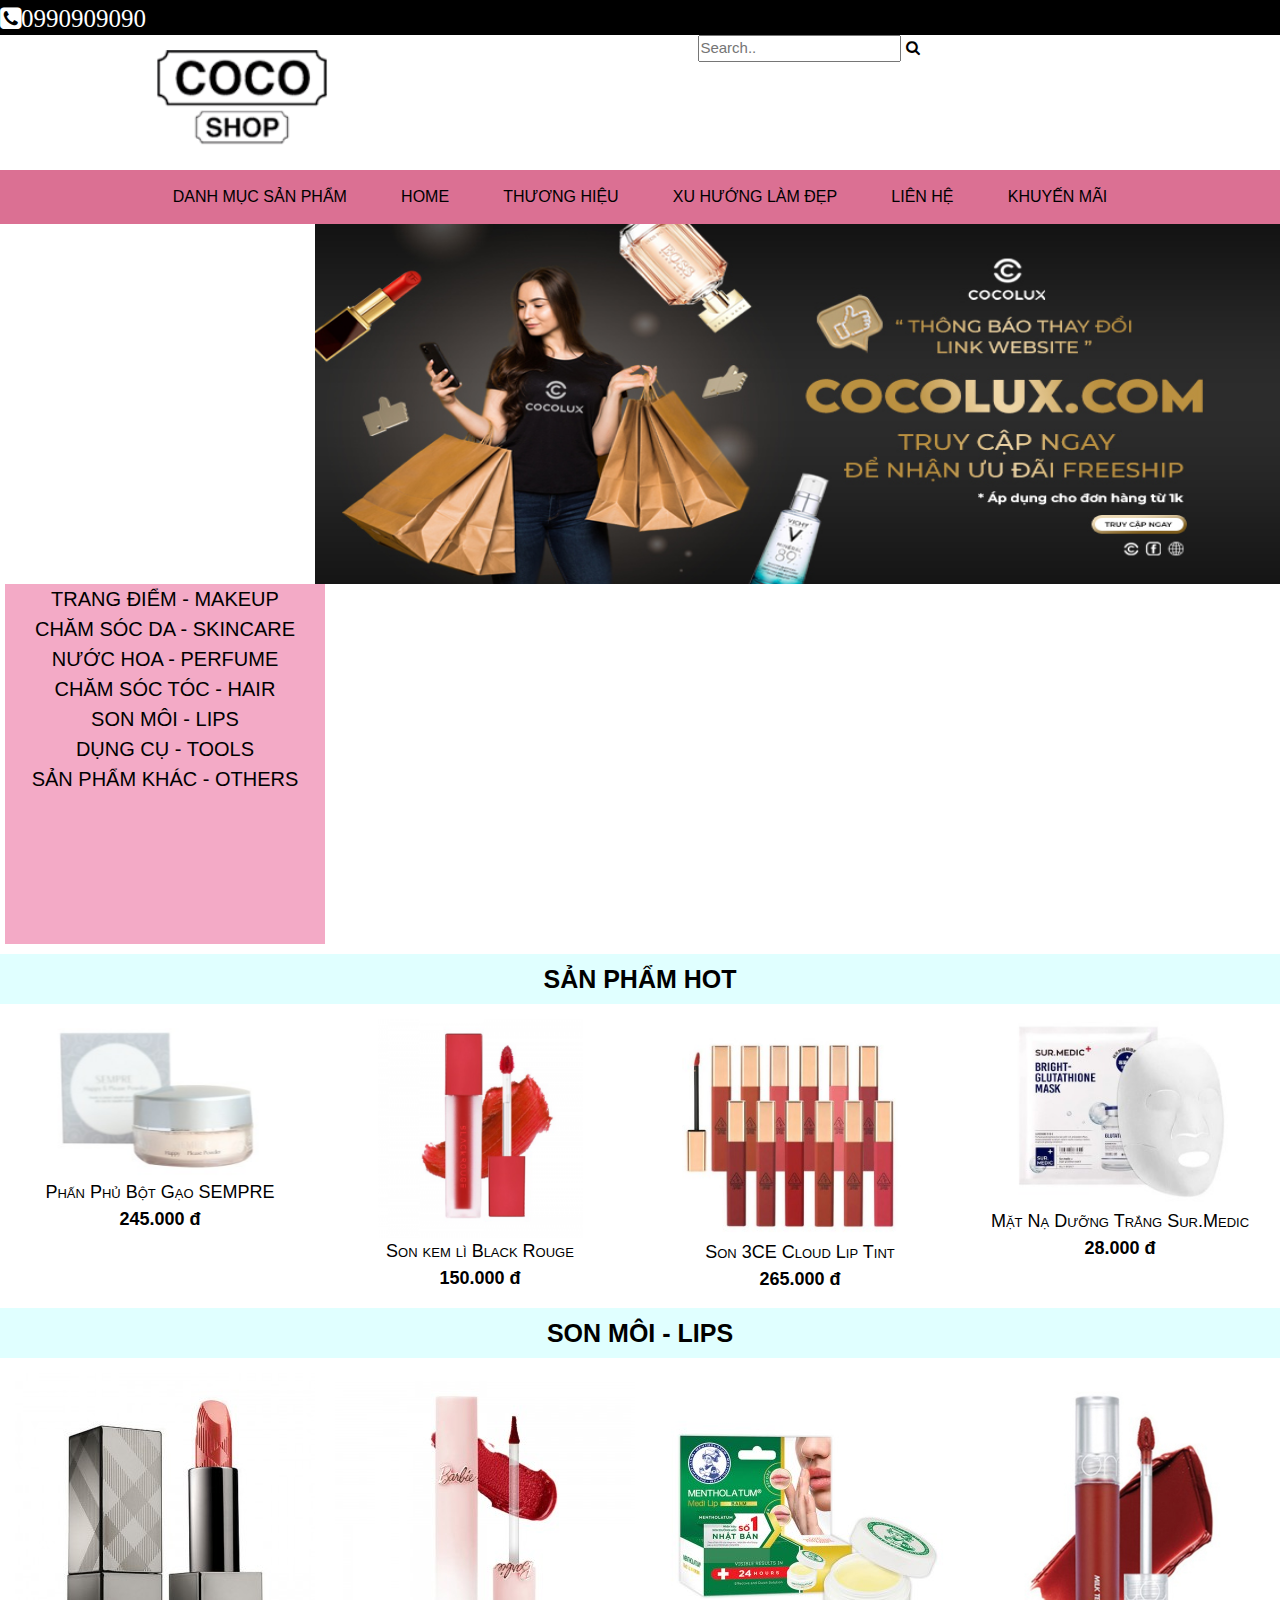
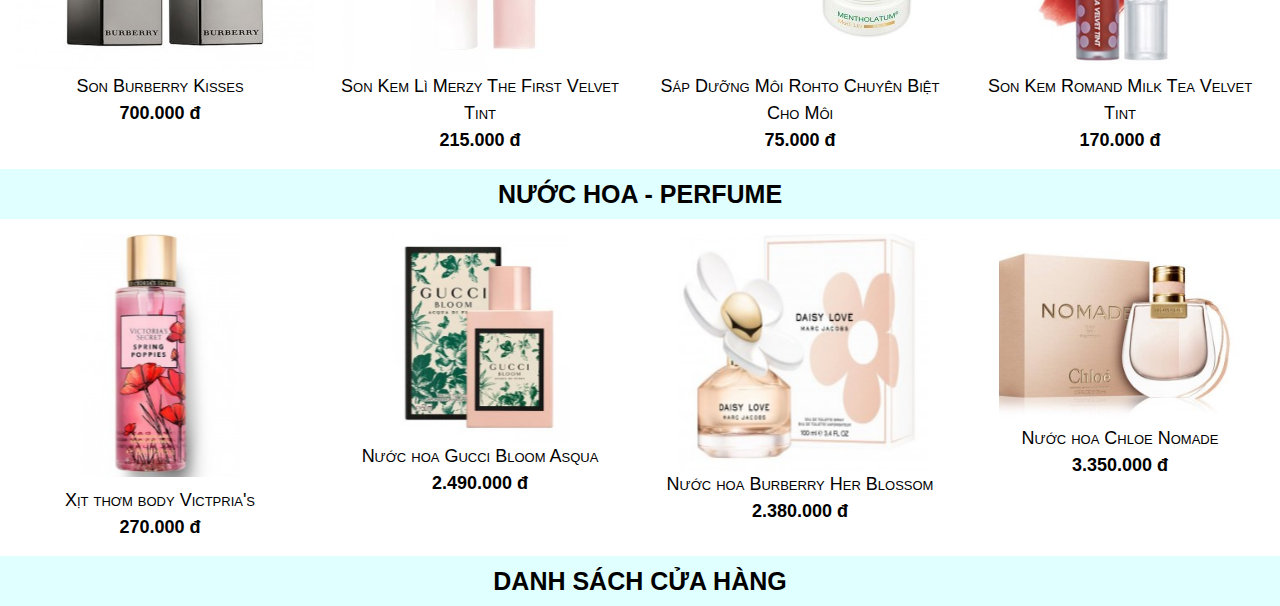
==== index.html @ 37c0e75b "first commit" ====
<!DOCTYPE html>
<html>
    <head>
        <meta charset="utf-8">
        <title>texthu1</title>
        <link rel="stylesheet" href="css/demo.css">
        <link rel="stylesheet" href="https://www.w3schools.com/w3css/4/w3.css">
        <link rel="stylesheet" href="https://cdnjs.cloudflare.com/ajax/libs/font-awesome/4.7.0/css/font-awesome.min.css">
    </head>
    <body>
        <div class="container ">
            <header>
                <div class="htop">
                    <div class="phone">
                        <i class="fa fa-phone-square pred">0990909090</i>
                    </div>
                        
                </div>
                <div class="hhome">
                    <div class="logo">
                        <a href="index.html"><img src="img/logohead-min.png"></a>
                       
                    </div>
                    <div id="search" class="item-cha">
                        <form action="">
                            <input type="text" placeholder="Search.." name="search">
                            <label for="search"><a href="#"><i class="fas fa fa-search"></i></a></label>
                        </form>
                    </div>
                    <div class="find"></div>
                </div>
                
            </header>
                <nav>
                    <div class="menu">
                        <ul class="hmenu">
                            <li><a href="#">DANH MỤC SẢN PHẨM</a></li>
                            <li><a href="#">HOME</a></li>
                            <li><a href="thuonghieu.html">THƯƠNG HIỆU</a></li>
                            <li><a href="xuhuong.html">XU HƯỚNG LÀM ĐẸP</a></li>
                            <li><a href="lienhe.html">LIÊN HỆ</a></li>
                            <li><a href="#">KHUYẾN MÃI</a></li>
                        </ul>
                    </div>
                </nav>
                <aside>
                    
                    
                    <div class="col_4">
                        <img src="img/coco (1).jpg" alt="">
                        <ul class="vmenu">
                            <li><a href="#" >TRANG ĐIỂM - MAKEUP</a><br>
                                <ul class="sub-menu">
                                    <li><a href="kem.html">Kem Lót</a></li>
                                    <li><a href="phannuoc.html">Phấn Nước</a></li>
                                    <li><a href="#">Phấn Phủ</a></li>
                                    <li><a href="#">Kẻ Mắt</a></li>
                                </ul>
                            </li>
                            <li><a href="#" >CHĂM SÓC DA - SKINCARE</a><br>
                                <ul class="sub-menu">
                                    <li><a href="#">Tẩy Trang</a></li>
                                    <li><a href="#">Tẩy Da Chết</a></li>
                                    <li><a href="#">Sữa Dưỡng </a></li>
                                    <li><a href="#">Kem Dưỡng</a></li>
                                    <li><a href="#">Kem Mắt</a></li>
                                    <li><a href="#">Mặt Nạ</a></li>
                                </ul>
                            </li>
                            <li><a href="#" >NƯỚC HOA - PERFUME</a><br>
                                <ul class="sub-menu">
                                    <li><a href="#">Nước Hoa Vùng Kính</a></li>
                                    <li><a href="#">Nước Hoa baby</a></li>

                                </ul>
                            </li>
                            <li><a href="#" >CHĂM SÓC TÓC - HAIR</a><br>
                                <ul class="sub-menu">
                                    <li><a href="#">Thuốc Nhuộm Tóc</a></li>
                                    <li><a href="#">Dầu Gọi/ Xả</a></li>
                                    <li><a href="#">Dưỡng Tóc</a></li>
                                    <li><a href="#">Ủ Tóc</a></li>
                                </ul>
                            </li>
                            <li><a href="#" >SON MÔI - LIPS</a><br>
                                <ul class="sub-menu">
                                    <li><a href="#">Son Dưỡng</a></li>
                                    <li><a href="#">Son Kem</a></li>
                                    <li><a href="#">Son Thỏi</a></li>
                                    <li><a href="#">Sản Phẩm Dưỡng Môi</a></li>
                                </ul>
                            </li>
                            <li><a href="#" >DỤNG CỤ - TOOLS</a><br>
                                <ul class="sub-menu">
                                    <li><a href="#">Mi Gỉa</a></li>
                                    <li><a href="#">Bông Tẩy Trang</a></li>
                                    <li><a href="#">Cọ Trang Điểm</a></li>
                                    <li><a href="#">Giấy Thấm Dầu</a></li>
                                </ul>
                            </li>
                            <li><a href="#" >SẢN PHẨM KHÁC - OTHERS</a>
                                <ul class="sub-menu">
                                    <li><a href="#">Kem Đánh Răng</a></li>
                                    <li><a href="#">Trà Giam Cân</a></li>
                                </ul>
                            </li>
                        </ul>
                    </div>
                </aside>
                <article></article> 
                <footer>SẢN PHẨM HOT </footer>
                <div class="column">
                    <div class="san-pham">
                        <img src="img/hinh3.PNG">
                        <div class="ten">Phấn Phủ Bột Gạo SEMPRE</div>
                        <div class="gia"> 245.000 đ
                        </div>
                    </div>
                </div>

                <div class="column">
                    <div class="san-pham">
                        <img src="img/hinh4.PNG">
                        <div class="ten">Son kem lì Black Rouge</div>
                        <div class="gia"> 150.000 đ
                        </div>
                    </div>
                </div>

                <div class="column">
                    <div class="san-pham">
                        <img src="img/hinh5.PNG">
                        <div class="ten">Son 3CE Cloud Lip Tint</div>
                        <div class="gia"> 265.000 đ
                        </div>
                    </div>
                </div>

                <div class="column">
                    <div class="san-pham">
                        <img src="img/hinh6.PNG">
                        <div class="ten">Mặt Nạ Dưỡng Trắng Sur.Medic</div>
                        <div class="gia"> 28.000 đ
                        </div>
                    </div>
                </div>
            
            <footer>SON MÔI - LIPS</footer>
            <div class="box1">
                <div class="san-pham">
                    <img src="img/T1.jpg">
                    <div class="ten">Son Burberry Kisses</div>
                    <div class="gia"> 700.000 đ
                    </div>
                </div>
            </div>

            <div class="box1">
                <div class="san-pham">
                    <img src="img/T2.jpg">
                    <div class="ten">Son Kem Lì Merzy The First Velvet Tint</div>
                    <div class="gia"> 215.000 đ
                    </div>
                </div>
            </div>
                
            <div class="box1">
                <div class="san-pham">
                    <img src="img/T3.jpg">
                    <div class="ten">Sáp Dưỡng Môi Rohto Chuyên Biệt Cho Môi</div>
                    <div class="gia"> 75.000 đ
                    </div>
                </div>
            </div>

            <div class="box1">
                <div class="san-pham">
                    <img src="img/T4.jpg">
                    <div class="ten">Son Kem Romand Milk Tea Velvet Tint</div>
                    <div class="gia"> 170.000 đ
                    </div>
                </div>
            </div>
            <footer>NƯỚC HOA - PERFUME </footer>
            <div class="box1">
                <div class="san-pham">
                    <img src="img/t1.PNG">
                    <div class="ten">Xịt thơm body Victpria's</div>
                    <div class="gia"> 270.000 đ
                    </div>
                </div>
            </div>

            <div class="box1">
                <div class="san-pham">
                    <img src="img/t2.PNG">
                    <div class="ten">Nước hoa Gucci Bloom Asqua</div>
                    <div class="gia"> 2.490.000 đ
                    </div>
                </div>
            </div>

            <div class="box1">
                <div class="san-pham">
                    <img src="img/t3.PNG">
                    <div class="ten">Nước hoa Burberry Her Blossom</div>
                    <div class="gia"> 2.380.000 đ
                    </div>
                </div>
            </div>

            <div class="box1">
                <div class="san-pham">
                    <img src="img/t4.PNG">
                    <div class="ten">Nước hoa Chloe Nomade</div>
                    <div class="gia"> 3.350.000 đ
                    </div>
                </div>
            </div>
                     
               
            <footer>DANH SÁCH CỬA HÀNG </footer>


        </div>
    </body>
</html>
---- css/demo.css ----
*{
    padding: 0px;
    margin: 0px;
}
.container{
    min-height: 2000px;
    max-width: 1300px;
    text-align: center;
    margin: 0 auto;
    background-color: white;
}

.hmenu{
    list-style: none;
    background-color: palevioletred;
}
.hmenu>li{
    display: inline-block;
    margin: 0 10px;
    position: relative;
}
.hmenu>li>a{
    text-decoration: none;
    font-size: 12pt;
    color: black;
    display: block;
    padding: 15px;
}
.hhome>.logo{
    width: 15%;
    height: 0px;
    margin: 15px 0px 0px;
    float: left;
}
.hhome>.logo img{
    width: 90%;
}
   
header{
    width: 100%;
    height: 170px;
    float: left;
}
.htop{
    width: 100%;
    height: 35px;
    background-color: black;
}
.htop>.phone{
    color: white;
    float: left;
    font-size: 25px;
}
.hhome>.item-cha .search {
    width: 50%;
    margin-top: 90px;
    margin-left: 70px;
    height: 34px;
    border: 1px solid var(--border-color);
    text-align: right;
    border-radius: 16px;
    
    }
    .hhome>.item-cha .search input {
    border: 0;
    height: 30px;
    width: 90%;
    float: right;
    margin-left: 15px;
    
    }
    .hhome>.item-cha .search form {
    height: 30px;
    padding: 2px 2px;
    
    }
    .hhome>.item-cha .search form label i {
    padding: 7px 10px;
    
    
    }
    .hhome>.item-cha .search input:focus{
    outline: none;
    
    }
    .hhome li form input{
        text-decoration: none;
    }

.hhome{
    width: 100%;
    height: 135px;
    background-color: white
}
.vmenu{
    min-height: 360px;
    width: 25%;
    background-color: rgb(243, 170, 198);
    font-size: 20px;
    font-variant: small-caps;
    float: left;
    margin: 5px;
    bottom: 5px;
    list-style: none;
    float: left;
    position: relative;
}
.col_4 img{
    float: right;
    height: 360px;
    left:  100px;
    right: 50px;
    width: 965px;

}
.col_4 .vmenu li a{
    text-decoration: none;
}
.sub-menu{
    width: 300px;
    position: absolute;
    left: 330px;
    top: -5px;
    display: none;
    list-style: none;
   background-color: rgb(241, 128, 226);
   text-decoration: none;
}

ul.vmenu>li:hover>.sub-menu{
    display: block;
}


.hmenu>li>a:hover{
    color: yellowgreen;
    text-decoration: underline;
}
.smenu>li{
    display: block;
    border-bottom: 1px solid;
}
.hmenu>li:hover>a{
    color: plum;
}
.hmenu>li:hover .smenu{
    display: block;
}

.col_4>aside>ul:hover{
    color: orange;
    text-decoration: underline;
}

.container>footer{
    line-height: 50px;
    background-color: lightcyan;
    text-align: center;
    font-weight: bolder;
    clear: both;
    font-size: 25px;
}
article{
    font-weight: lighter;
    line-height: 50px;
    background-color: red;
    color: black;
    text-align: center;
}
.heading:after{
    content: "";
    position: absolute;
    width: 100px;
    height: 5px;
    background-color: black;
    top: 50px;
    left: 46.7%;
}
.column{
    width: 25%;
    float: left;
}
.san-pham{
    border-radius: 10px;
    box-shadow: royalblue 5px;
    padding: 10px;
    margin: 5px;
    text-align: center;
}
.san-pham .ten{
    font-size: larger;
    font-variant: small-caps;
    color: black;
}
.san-pham .img{
    max-width: 95%;
}
.san-pham .gia{
    color: black;
    font-weight: bold;
    font-size: larger;
}



.box1{
    width: 25%;
    float: left;
}
.san-pham{
    border-radius: 10px;
    box-shadow: royalblue 5px;
    padding: 10px;
    margin: 5px;
    text-align: center;
}
.san-pham .ten{
    font-size: larger;
    font-variant: small-caps;
    color: black;
}
.san-pham .img{
    max-width: 95%;
}
.san-pham .gia{
    color: black;
    font-weight: bold;
    font-size: larger;
}







h2{
    font-weight: bold;
}
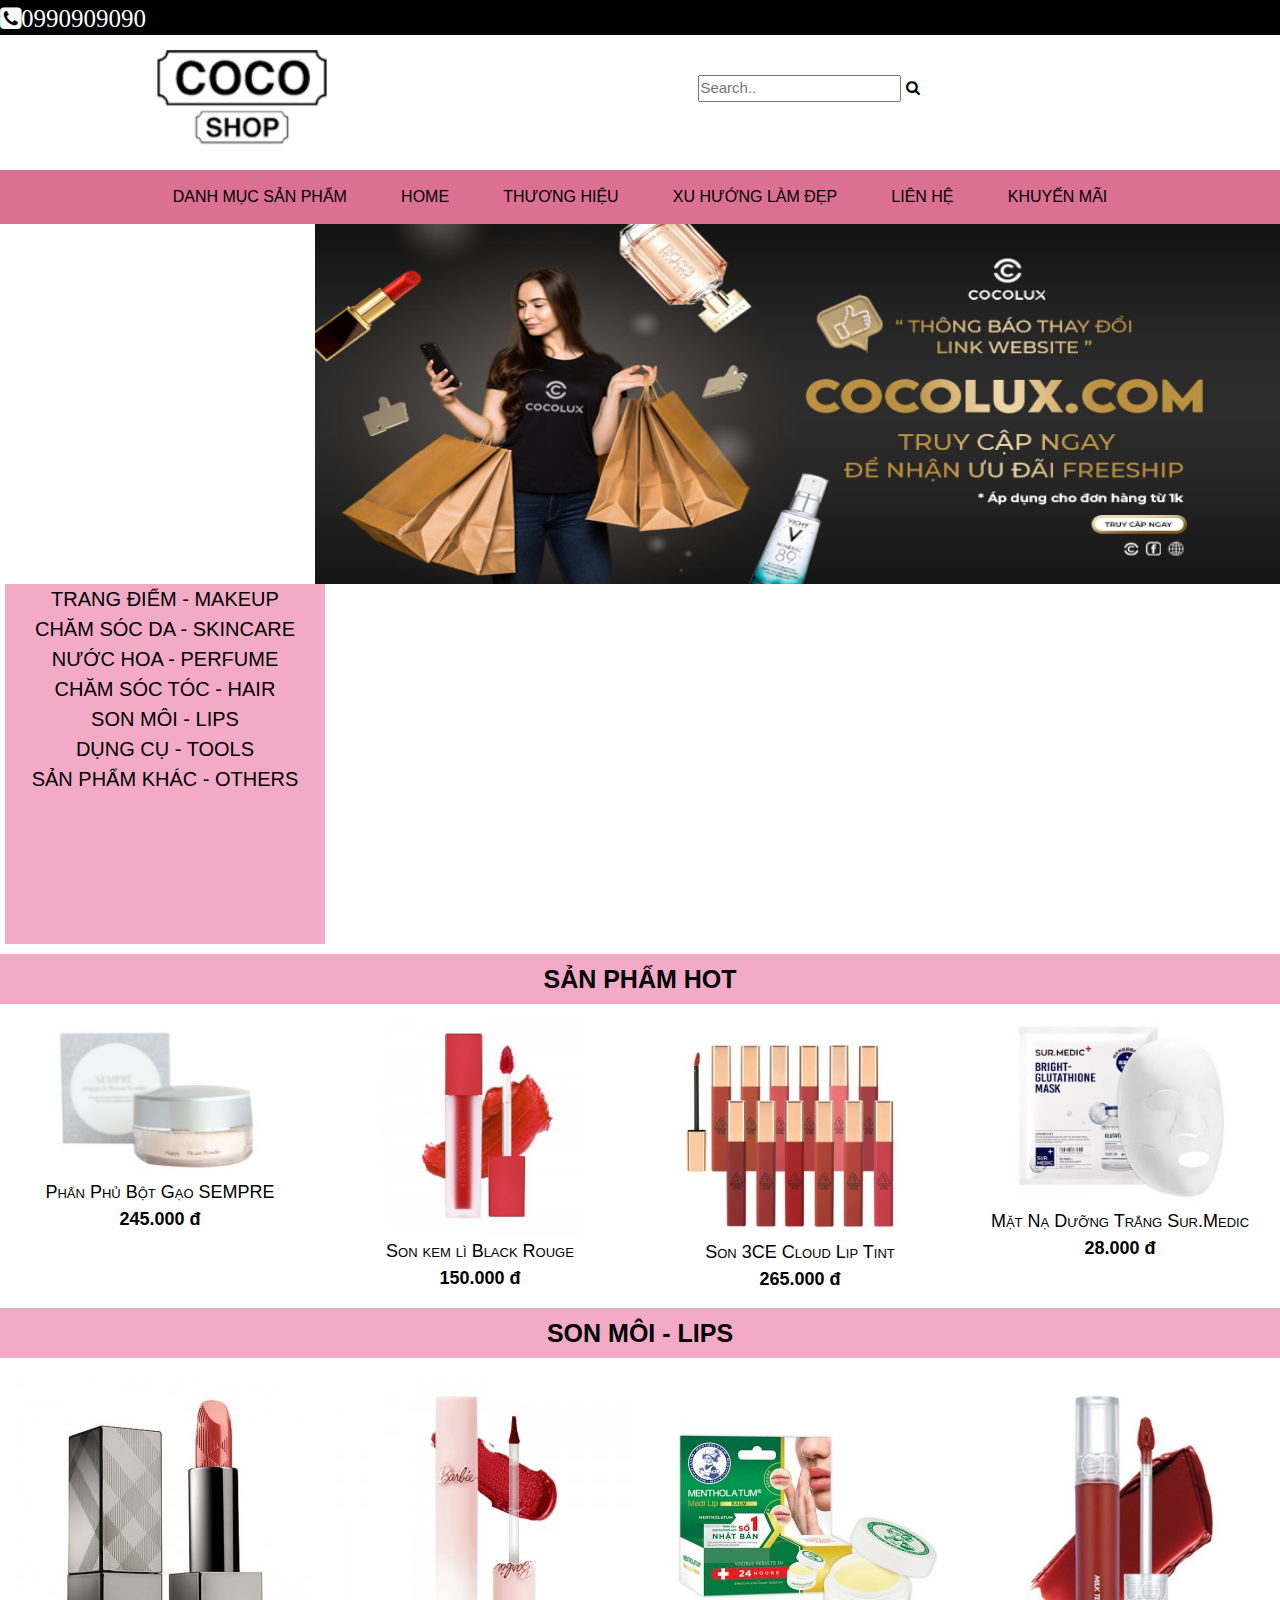
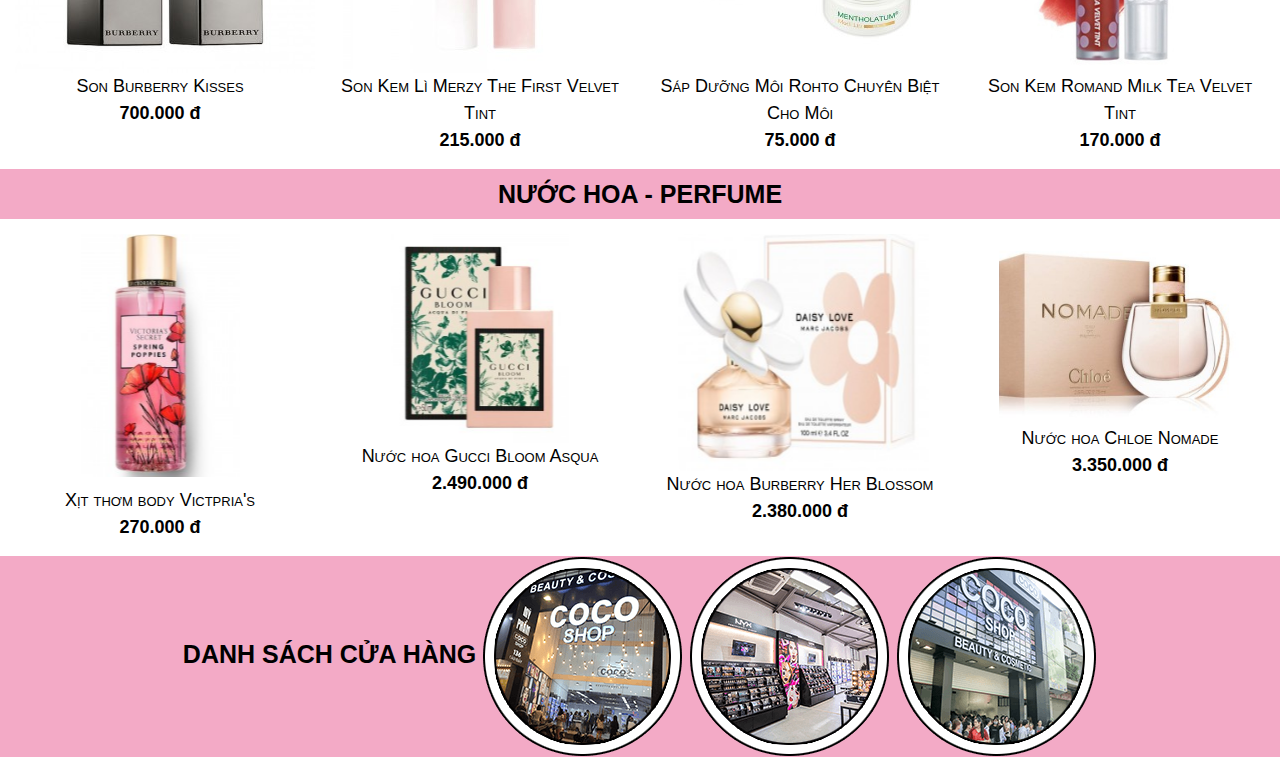
==== commit ff20959f: "first commit" ====
--- a/index.html
+++ b/index.html
@@ -219,7 +219,11 @@
             </div>
                      
                
-            <footer>DANH SÁCH CỬA HÀNG </footer>
+            <footer>DANH SÁCH CỬA HÀNG
+                <img src="img/F1.png">
+                <img src="img/f2.png">
+                <img src="img/f3.png">
+            </footer>
 
 
         </div>
--- a/css/demo.css
+++ b/css/demo.css
@@ -86,6 +86,11 @@
     .hhome li form input{
         text-decoration: none;
     }
+    .hhome .item-cha input{
+        margin-top: 40px;
+        
+    }
+ 
 
 .hhome{
     width: 100%;
@@ -154,7 +159,7 @@
 
 .container>footer{
     line-height: 50px;
-    background-color: lightcyan;
+    background-color: rgb(243, 170, 198);
     text-align: center;
     font-weight: bolder;
     clear: both;
